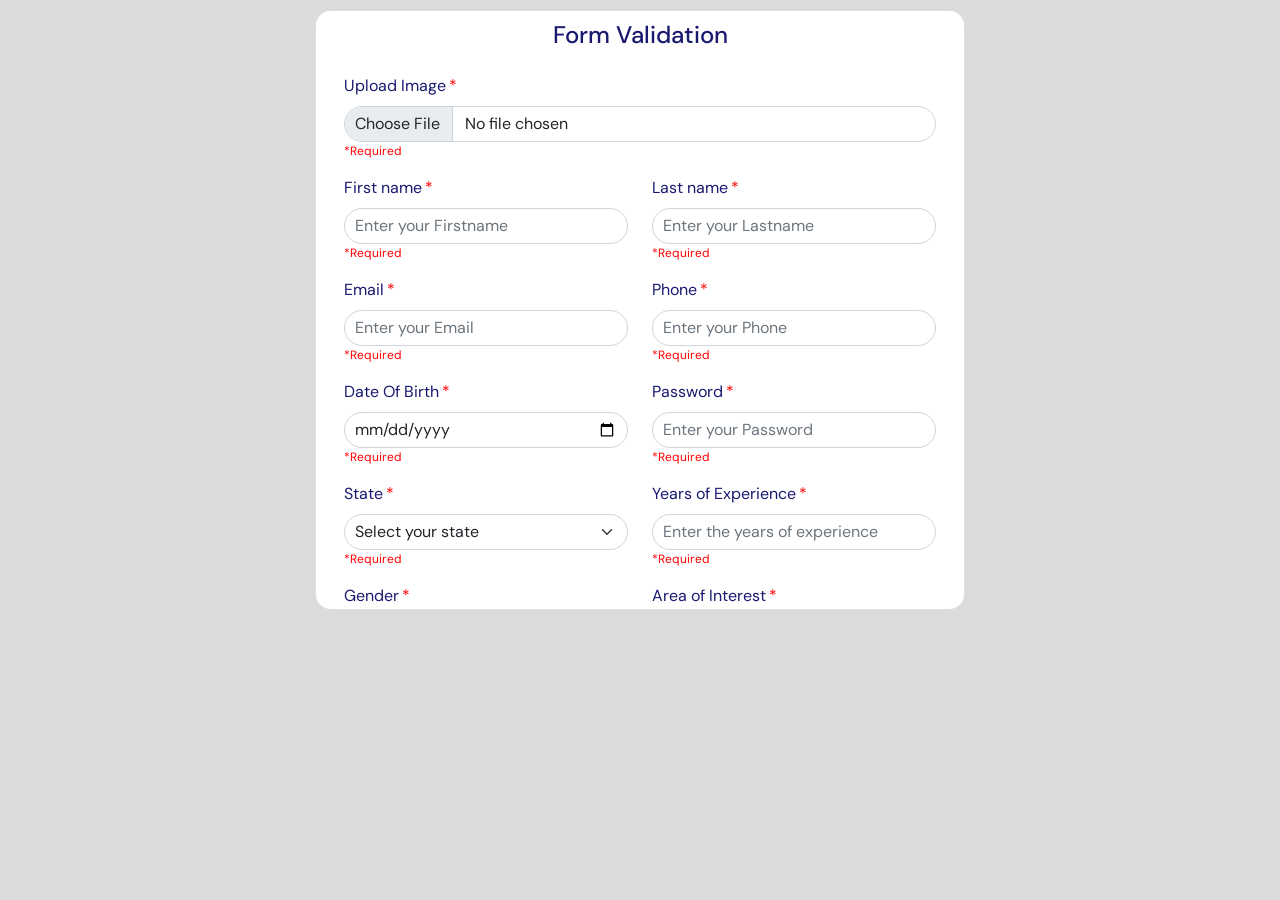
==== index.html @ 8ca8c878 "Form Design Completed" ====
<!DOCTYPE html>
<html lang="en">
<head>
	<meta charset="UTF-8">
	<meta name="viewport" content="width=device-width, initial scale=1.0">
	<title>Form Validation</title>
	<link rel="stylesheet" href="style.css" type="text/css">
	<link href="./css/bootstrap.css" rel="stylesheet">
	<link rel="./fontawesome/css/all.css">
</head>
<body>
	<div class="container">
		<div class="row justify-content-center align-items-center">
			<div class="card">
				<div class="card-head d-flex justify-content-center align-items-center">
					<h3>Form Validation</h3>
				</div>
				
				<div class="card-body">
					<form class="form" name="user-form" target="blank">
						<div class="mb-3">
							<label for="image" class="form-label">Upload Image</label>
							<div class="upload-img">
								<input class="form-control" type="file" id="image" onchange="return validateImg()">
								<i class="fa-solid fa-upload"></i>
							</div>
							<div class="required-field" id="img-error">*Required</div>
                            			</div>
						<div class="row">
							<input type="hidden" id="salary" value="100">	
						</div>
						<div class="row mb-3">
							<div class="col-sm-6">
								<label for="firstname" class="form-label">First name</label>
								<input type="text" id="firstname" class="form-control" placeholder="Enter your Firstname" 									name="firstname" onkeyup="return validateFname();">
								<div class="required-field" id="fname-error">*Required</div>	
							</div>
							<div class="col-sm-6">
								<label for="lastname" class="form-label">Last name</label>
								<input type="text" id="lastname" class="form-control" placeholder="Enter your Lastname" 									name="lastname" onkeyup="return validateLname();">
								<div class="required-field" id="lname-error">*Required</div>
							</div>
						</div>
						<div class="row mb-3">
							<div class="col-sm-6">
								<label for="email" class="form-label">Email</label>
								<input type="email" id="email" class="form-control" placeholder="Enter your Email" name="email" 								onkeyup="return validateEmail()">
								<div class="required-field" id="email-error">*Required</div>	
							</div>
							<div class="col-sm-6">
								<label for="mob" class="form-label">Phone</label>
								<input type="tel" id="mob" class="form-control" placeholder="Enter your Phone" maxlength="10" 									name="phone" onkeyup="return validateMob()">
								<div class="required-field" id="mob-error">*Required</div>
							</div>
						</div>
						<div class="row mb-3">
							<div class="col-sm-6">
								<label for="dob" class="form-label">Date Of Birth</label>
								<input type="date" id="dob" class="form-control" placeholder="Enter your Birth Date" name="dob" 								onchange="return validateDob()">
								<div class="required-field" id="dob-error">*Required</div>		
							</div>
							<div class="col-sm-6">
								<label for="password" class="form-label">Password</label>
								<input type="password" id="password" class="form-control" placeholder="Enter your Password" 									maxlength="10" name="password" onkeyup="return validatePassword()">
								<div class="required-field" id="password-error">*Required</div>
							</div>
						</div>
						<div class="row mb-3">
							<div class="col-sm-6">
								<label for="state" class="form-label">State</label>
								<select class="form-select" id="state" name="state" onchange="return validateState()">
									<option value="" selected>Select your state</option>
									<option value="Kerala">Kerala</option>
									<option value="Tamilnadu">Tamilnadu</option>
									<option value="Goa">Goa</option>
									<option value="Punjab">Punjab</option>	
								</select>
								<div class="required-field" id="state-error">*Required</div>		
							</div>
							<div class="col-sm-6">
								<label for="exp" class="form-label">Years of Experience</label>
								<input type="number" id="exp" class="form-control" placeholder="Enter the years of experience" 									onchange="return validateExp()" onkeyup="return validateExp()">
								<div class="required-field" id="exp-error">*Required</div>
							</div>
						</div>
						<div class="row mb-3">
							<div class="col-sm-6">
								<label class="form-label">Gender</label>
								<div class="d-flex align-items-center gap-4">
									<div class="form-check">
										<input type="radio" id="male" class="form-check-input" name="gender" value="male" 										onclick="return validateGender()">
										<label for="male" class="form-check-label">Male</label>
									</div>
									<div class="form-check">
										<input type="radio" id="female" class="form-check-input" name="gender" value="female" 										onclick="return validateGender()">
										<label for="female" class="form-check-label">Female</label>
									</div>
								</div>
								<div class="required-field" id="gender-error">*Required</div>
							</div>
							<div class="col-sm-6">
								<label for="area-int" class="form-label">Area of Interest</label>
								<input type="text" class="form-control" id="area-int" placeholder="Enter your Interested areas" 								onkeyup="return validateIntArea()">
								<div class="required-field" id="int-error">*Required</div>
							</div>
						</div>
						<div class="row mb-3">
							<label for ="qualifications" class="form-label">Qualifications</label>
							<textarea id="qualifications" class="form-control" rows="8" cols="40" name="qualifications" 
							placeholder="Enter your qualificatons" onkeyup="return validateQual()"></textarea>
							<div class="required-field" id="qual-error">*Required</div>	
						</div>
						<div class="row mb-3">
							<div class="form-check">
								<input type="checkbox" class="form-check-input" id="terms" name="terms" value="terms" 										onclick="validateTerms()">
                                            			<label for="terms" class="form-check-label pe-2">I accept the terms and conditions</label>
								<div class="required-field" id="term-error">*Required</div>
                                        		</div>	
						</div>
						<div class="row d-flex justify-content-end align-items-center">
    							<button class="btn btn-primary submit-btn" type="submit" onclick="validateForm(event)">Submit</button>
 						</div>
						<div class="required-field" id="submit-error">*Required</div>
					</form>					
				</div>
			</div>
		</div>
	</div>
</body>
</html>
---- style.css ----
@import url('https://fonts.googleapis.com/css2?family=DM+Sans:ital,opsz,wght@0,9..40,100..1000;1,9..40,100..1000&display=swap');
	*{
		margin:0;
		padding:0;
		box-sizing:border-box;
		font-family:'DM Sans',sans-serif;	
	}
	:root{
		--primary-color:#dbdbdb;
		--secondary-color:#fff;
		--primary-text-color:#191970;
	}
	body{
		background:var(--primary-color) !important;
	}
	.container{
		max-width:650px !important;
		padding:10px;
	}
	.card{
		width:100%;
		height:600px;
		padding-top:10px;
		overflow-y:scroll;
		border-radius:16px !important;
		background:var(--secondary-color) !important;
	}
	.card-head h3{
		font-size:24px !important;
		color:var(--primary-text-color);
	}	
	::-webkit-scrollbar {
		display: none;
	}
	.form-label{
		color:var(--primary-text-color);
	}
	.form-label::after{
		content:"*";
		color:red;
		padding:3px;		
	}
	.form-control,.form-select{
		border-radius:18px !important;
		font-size:16px;
		color:black;
		padding:5px 10px !important;
	}
	.form-control:focus,.form-select:focus,.form-check-input:focus{
		box-shadow:none !important;
		border:1px solid var(--primary-text-color) !important;
	}
	.submit-btn{
			max-width:150px !important;
	}
	.submit-btn:focus{
		box-shadow:none !important;
	}
	.required-field{
		font-size:12px;
		color:red;
	}
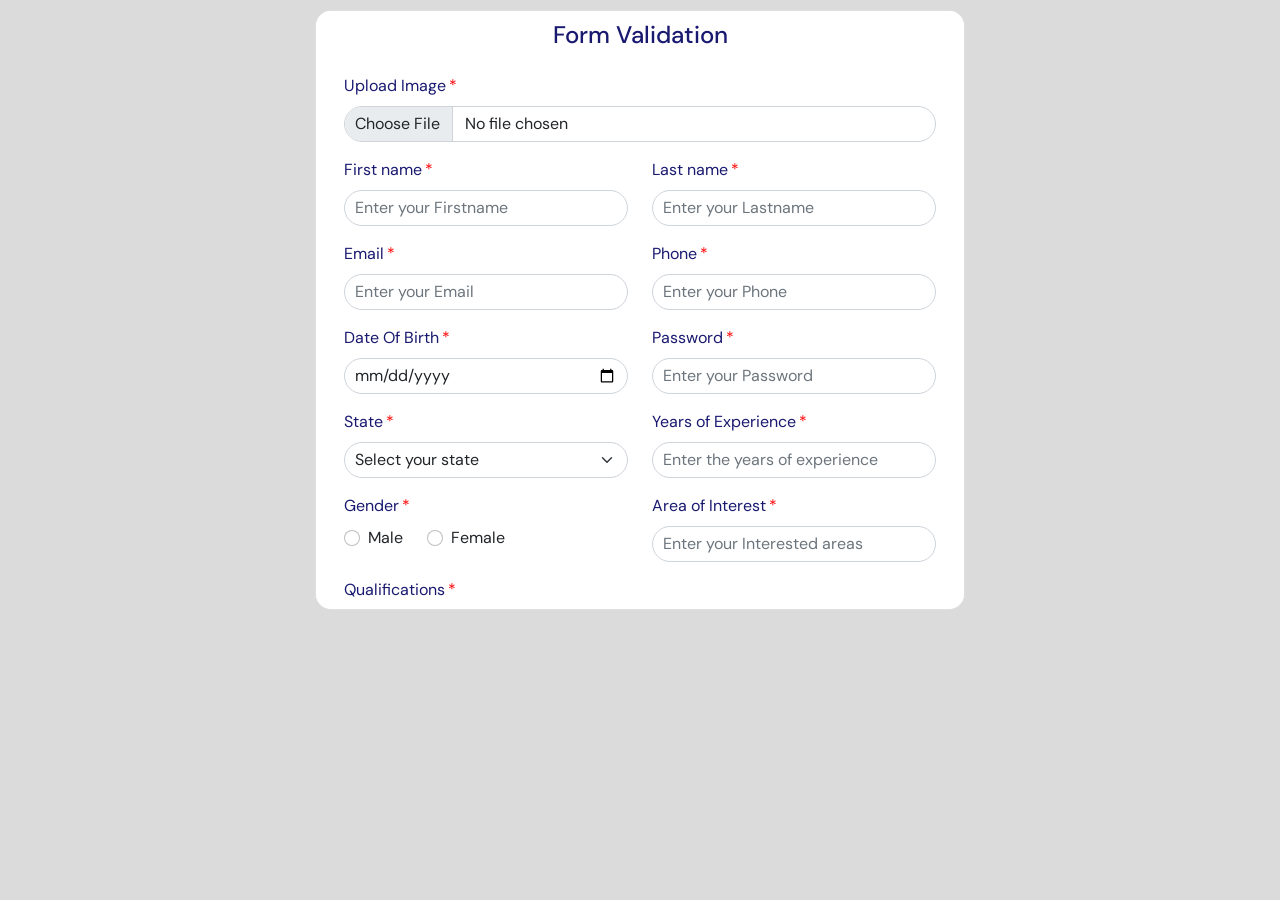
==== commit 325795a1: "Form validation completion" ====
--- a/index.html
+++ b/index.html
@@ -7,6 +7,7 @@
 	<link rel="stylesheet" href="style.css" type="text/css">
 	<link href="./css/bootstrap.css" rel="stylesheet">
 	<link rel="./fontawesome/css/all.css">
+	<script src="jquery-3.7.1.js"></script>
 </head>
 <body>
 	<div class="container">
@@ -17,14 +18,14 @@
 				</div>
 				
 				<div class="card-body">
-					<form class="form" name="user-form" target="blank">
+					<form class="form" name="user-form" action='res.html'>
 						<div class="mb-3">
 							<label for="image" class="form-label">Upload Image</label>
 							<div class="upload-img">
-								<input class="form-control" type="file" id="image" onchange="return validateImg()">
+								<input class="form-control" type="file" id="image">
 								<i class="fa-solid fa-upload"></i>
 							</div>
-							<div class="required-field" id="img-error">*Required</div>
+							<div class="required-field" id="img-error"></div>
                             			</div>
 						<div class="row">
 							<input type="hidden" id="salary" value="100">	
@@ -32,55 +33,55 @@
 						<div class="row mb-3">
 							<div class="col-sm-6">
 								<label for="firstname" class="form-label">First name</label>
-								<input type="text" id="firstname" class="form-control" placeholder="Enter your Firstname" 									name="firstname" onkeyup="return validateFname();">
-								<div class="required-field" id="fname-error">*Required</div>	
+								<input type="text" id="firstname" class="form-control" placeholder="Enter your Firstname" 									name="firstname">
+								<div class="required-field" id="fname-error"></div>	
 							</div>
 							<div class="col-sm-6">
 								<label for="lastname" class="form-label">Last name</label>
-								<input type="text" id="lastname" class="form-control" placeholder="Enter your Lastname" 									name="lastname" onkeyup="return validateLname();">
-								<div class="required-field" id="lname-error">*Required</div>
+								<input type="text" id="lastname" class="form-control" placeholder="Enter your Lastname" 									name="lastname">
+								<div class="required-field" id="lname-error"></div>
 							</div>
 						</div>
 						<div class="row mb-3">
 							<div class="col-sm-6">
 								<label for="email" class="form-label">Email</label>
-								<input type="email" id="email" class="form-control" placeholder="Enter your Email" name="email" 								onkeyup="return validateEmail()">
-								<div class="required-field" id="email-error">*Required</div>	
+								<input type="email" id="email" class="form-control" placeholder="Enter your Email" name="email">
+								<div class="required-field" id="email-error"></div>	
 							</div>
 							<div class="col-sm-6">
 								<label for="mob" class="form-label">Phone</label>
-								<input type="tel" id="mob" class="form-control" placeholder="Enter your Phone" maxlength="10" 									name="phone" onkeyup="return validateMob()">
-								<div class="required-field" id="mob-error">*Required</div>
+								<input type="tel" id="mob" class="form-control" placeholder="Enter your Phone" maxlength="10" 									name="phone">
+								<div class="required-field" id="mob-error"></div>
 							</div>
 						</div>
 						<div class="row mb-3">
 							<div class="col-sm-6">
 								<label for="dob" class="form-label">Date Of Birth</label>
-								<input type="date" id="dob" class="form-control" placeholder="Enter your Birth Date" name="dob" 								onchange="return validateDob()">
-								<div class="required-field" id="dob-error">*Required</div>		
+								<input type="date" id="dob" class="form-control" placeholder="Enter your Birth Date" name="dob">
+								<div class="required-field" id="dob-error"></div>		
 							</div>
 							<div class="col-sm-6">
 								<label for="password" class="form-label">Password</label>
-								<input type="password" id="password" class="form-control" placeholder="Enter your Password" 									maxlength="10" name="password" onkeyup="return validatePassword()">
-								<div class="required-field" id="password-error">*Required</div>
+								<input type="password" id="password" class="form-control" placeholder="Enter your Password" 									maxlength="10" name="password">
+								<div class="required-field" id="password-error"></div>
 							</div>
 						</div>
 						<div class="row mb-3">
 							<div class="col-sm-6">
 								<label for="state" class="form-label">State</label>
-								<select class="form-select" id="state" name="state" onchange="return validateState()">
+								<select class="form-select" id="state" name="state">
 									<option value="" selected>Select your state</option>
 									<option value="Kerala">Kerala</option>
 									<option value="Tamilnadu">Tamilnadu</option>
 									<option value="Goa">Goa</option>
 									<option value="Punjab">Punjab</option>	
 								</select>
-								<div class="required-field" id="state-error">*Required</div>		
+								<div class="required-field" id="state-error"></div>		
 							</div>
 							<div class="col-sm-6">
 								<label for="exp" class="form-label">Years of Experience</label>
-								<input type="number" id="exp" class="form-control" placeholder="Enter the years of experience" 									onchange="return validateExp()" onkeyup="return validateExp()">
-								<div class="required-field" id="exp-error">*Required</div>
+								<input type="number" id="exp" class="form-control" placeholder="Enter the years of experience">
+								<div class="required-field" id="exp-error"></div>
 							</div>
 						</div>
 						<div class="row mb-3">
@@ -88,43 +89,44 @@
 								<label class="form-label">Gender</label>
 								<div class="d-flex align-items-center gap-4">
 									<div class="form-check">
-										<input type="radio" id="male" class="form-check-input" name="gender" value="male" 										onclick="return validateGender()">
+										<input type="radio" id="male" class="form-check-input" name="gender" value="male">
 										<label for="male" class="form-check-label">Male</label>
 									</div>
 									<div class="form-check">
-										<input type="radio" id="female" class="form-check-input" name="gender" value="female" 										onclick="return validateGender()">
+										<input type="radio" id="female" class="form-check-input" name="gender" value="female">
 										<label for="female" class="form-check-label">Female</label>
 									</div>
 								</div>
-								<div class="required-field" id="gender-error">*Required</div>
+								<div class="required-field" id="gender-error"></div>
 							</div>
 							<div class="col-sm-6">
 								<label for="area-int" class="form-label">Area of Interest</label>
-								<input type="text" class="form-control" id="area-int" placeholder="Enter your Interested areas" 								onkeyup="return validateIntArea()">
-								<div class="required-field" id="int-error">*Required</div>
+								<input type="text" class="form-control" id="area-int" placeholder="Enter your Interested areas">
+								<div class="required-field" id="int-error"></div>
 							</div>
 						</div>
 						<div class="row mb-3">
 							<label for ="qualifications" class="form-label">Qualifications</label>
 							<textarea id="qualifications" class="form-control" rows="8" cols="40" name="qualifications" 
-							placeholder="Enter your qualificatons" onkeyup="return validateQual()"></textarea>
-							<div class="required-field" id="qual-error">*Required</div>	
+							placeholder="Enter your qualificatons"></textarea>
+							<div class="required-field" id="qual-error"></div>	
 						</div>
 						<div class="row mb-3">
 							<div class="form-check">
-								<input type="checkbox" class="form-check-input" id="terms" name="terms" value="terms" 										onclick="validateTerms()">
+								<input type="checkbox" class="form-check-input" id="terms" name="terms" value="terms">
                                             			<label for="terms" class="form-check-label pe-2">I accept the terms and conditions</label>
-								<div class="required-field" id="term-error">*Required</div>
+								<div class="required-field" id="term-error"></div>
                                         		</div>	
 						</div>
 						<div class="row d-flex justify-content-end align-items-center">
-    							<button class="btn btn-primary submit-btn" type="submit" onclick="validateForm(event)">Submit</button>
+    							<button class="btn btn-primary submit-btn" type="submit">Submit</button>
  						</div>
-						<div class="required-field" id="submit-error">*Required</div>
+						<div class="required-field" id="submit-error"></div>
 					</form>					
 				</div>
 			</div>
 		</div>
 	</div>
+	<script src="script.js"></script>
 </body>
 </html>  	
